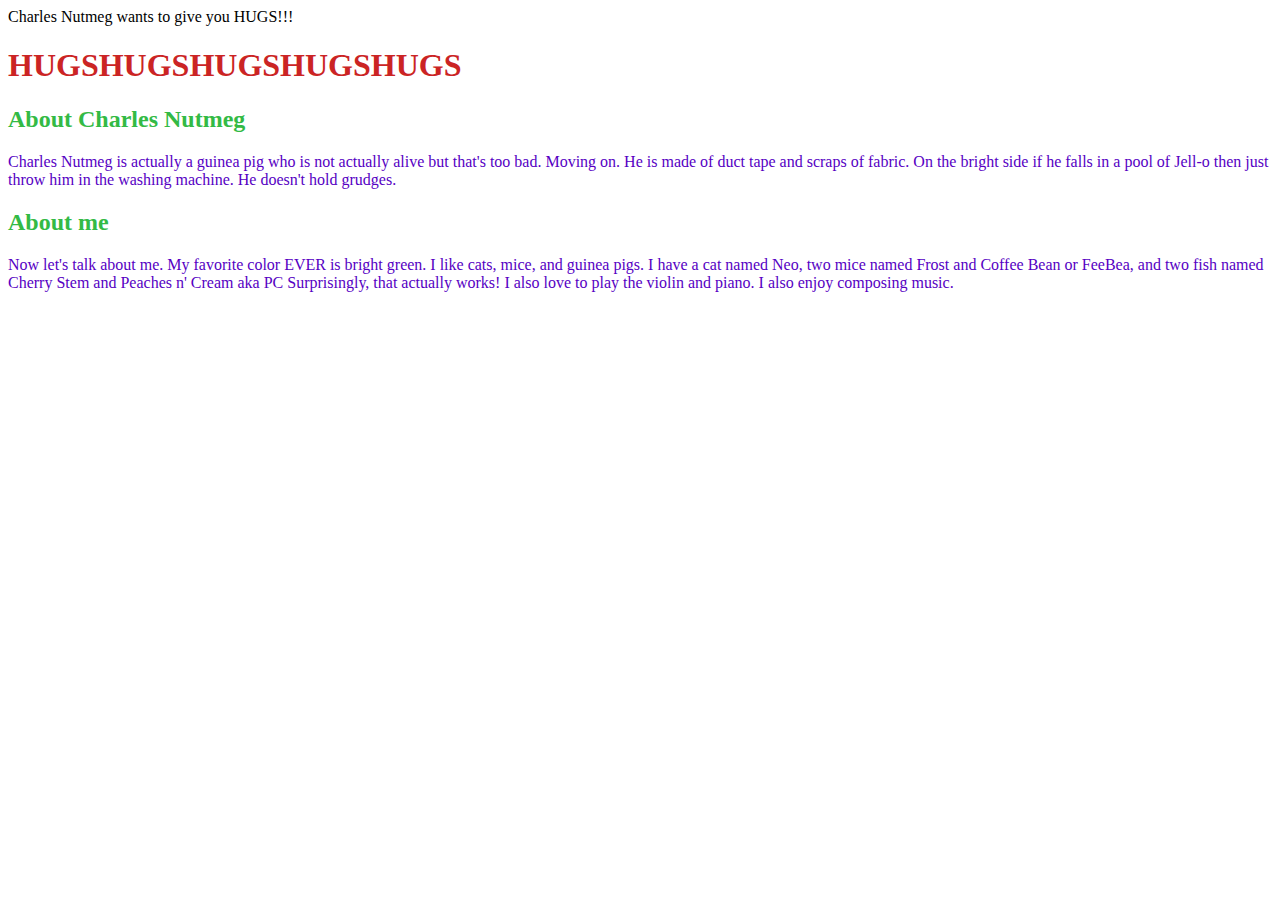
==== index.html @ 6d37123c "spelling fixes" ====
<!DOCTYPE html>
<html>
  <head>
    <meta charset="utf-8">
    <title>Charles Nutmeg</title>
    <style media="screen">
    h1{
      color:#cb2424;
    }
    h2{
      color:#33ba45;
    }
    p{
      color:#5600c3;
    }
    </style>
  </head>
  <body>
    Charles Nutmeg wants to give you HUGS!!!
    <h1>HUGSHUGSHUGSHUGSHUGS</h1>
    <h2>About Charles Nutmeg</h2>
    <p>
      Charles Nutmeg is actually a guinea pig who is not actually
      alive but that's too bad. Moving on. He is made of duct
      tape and scraps of fabric. On the bright side if he falls
      in a pool of Jell-o then just throw him in the washing
      machine. He doesn't hold grudges.
    </p>
    <h2>About me</h2>
      <p>
        Now let's talk about me. My favorite color EVER is
        bright green. I like cats, mice, and guinea pigs.
        I have a cat named Neo, two mice named Frost and
        Coffee Bean or FeeBea, and two fish named Cherry Stem and
        Peaches n' Cream aka PC Surprisingly, that actually
        works! I also love to play the violin and piano.
        I also enjoy composing music.
      </p>

  </body>
</html>
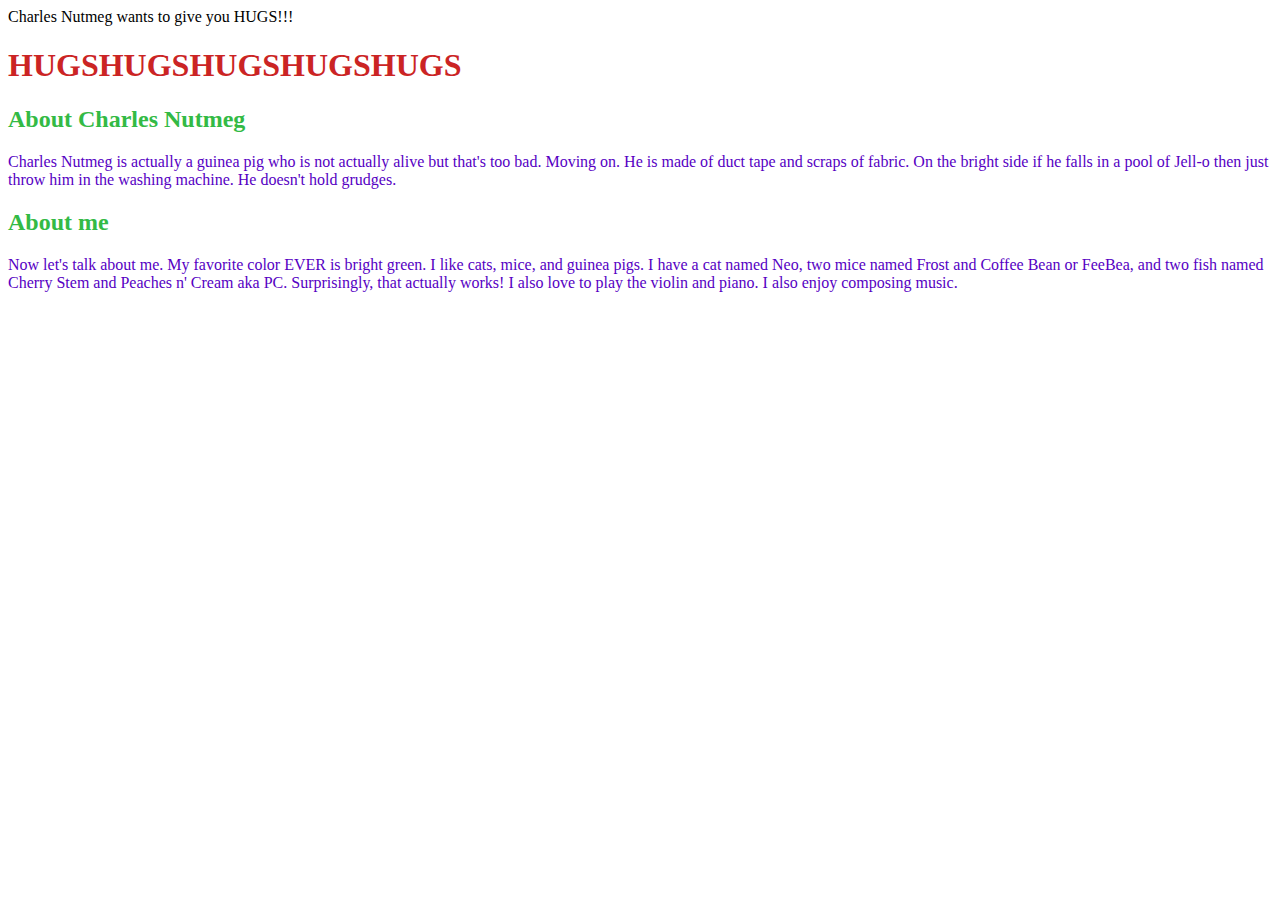
==== commit 1e3a90ec: "period" ====
--- a/index.html
+++ b/index.html
@@ -32,7 +32,7 @@
         bright green. I like cats, mice, and guinea pigs.
         I have a cat named Neo, two mice named Frost and
         Coffee Bean or FeeBea, and two fish named Cherry Stem and
-        Peaches n' Cream aka PC Surprisingly, that actually
+        Peaches n' Cream aka PC. Surprisingly, that actually
         works! I also love to play the violin and piano.
         I also enjoy composing music.
       </p>
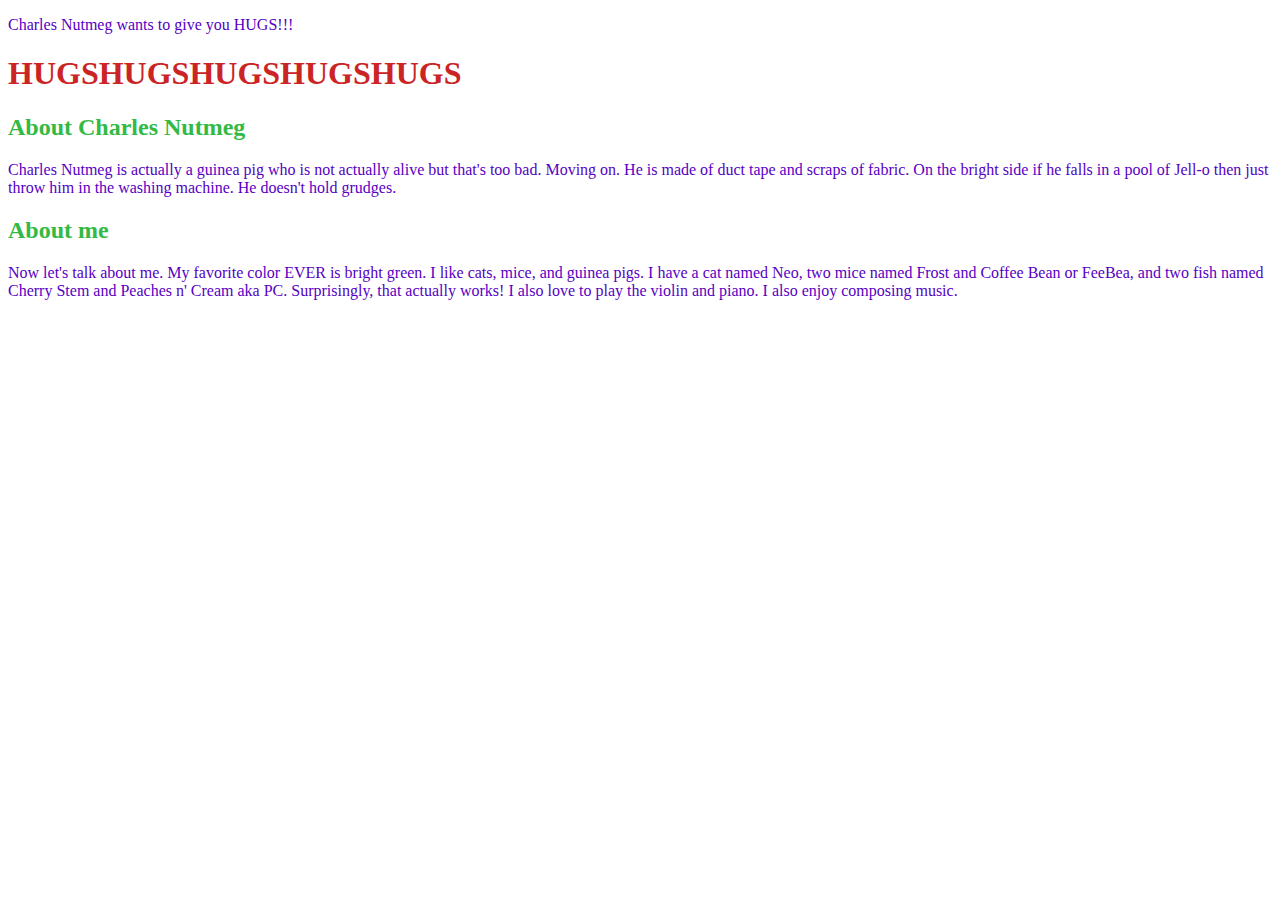
==== commit c3a99e7b: "color change" ====
--- a/index.html
+++ b/index.html
@@ -16,7 +16,7 @@
     </style>
   </head>
   <body>
-    Charles Nutmeg wants to give you HUGS!!!
+    <p> Charles Nutmeg wants to give you HUGS!!! </p>
     <h1>HUGSHUGSHUGSHUGSHUGS</h1>
     <h2>About Charles Nutmeg</h2>
     <p>
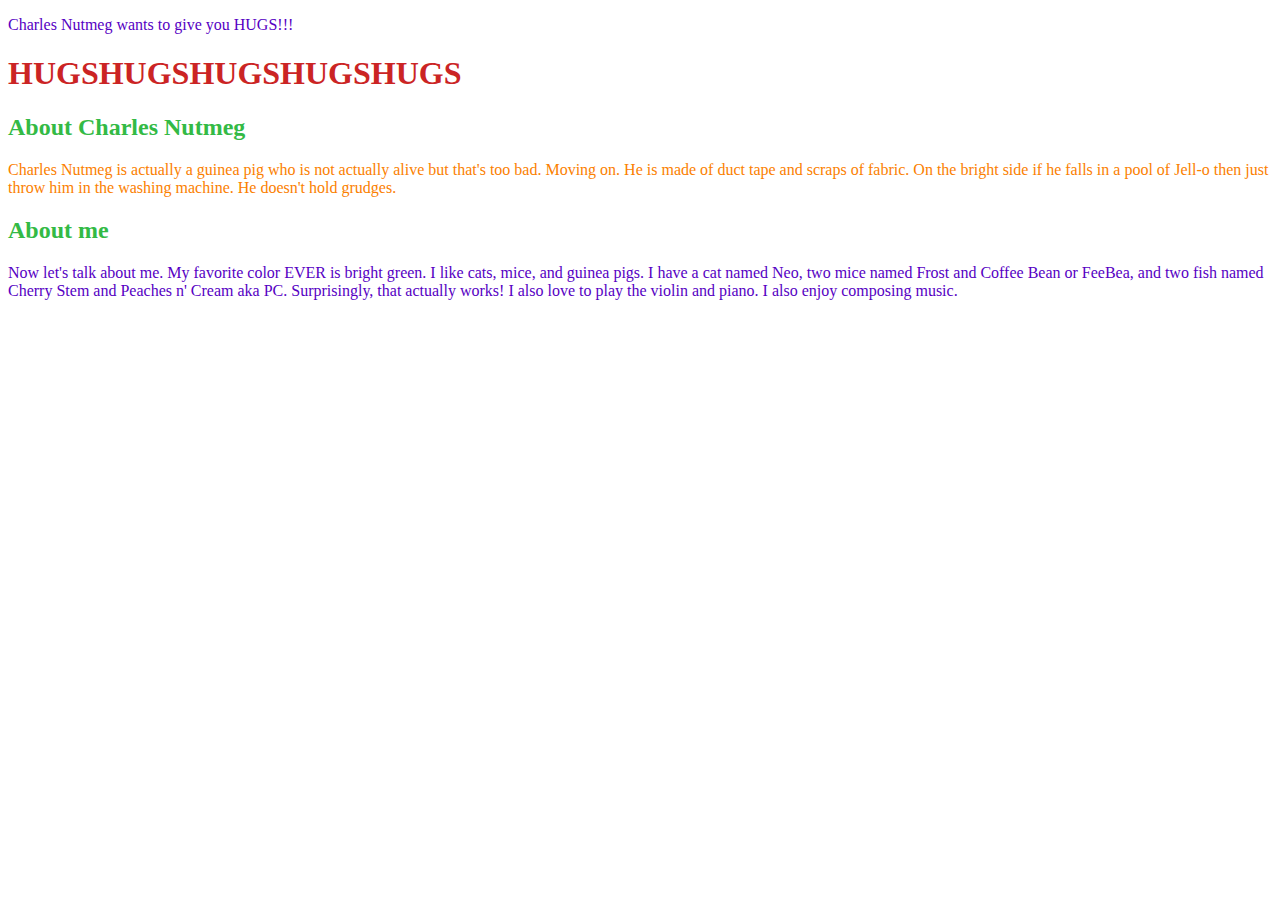
==== commit 8be0804f: "orange" ====
--- a/index.html
+++ b/index.html
@@ -13,13 +13,16 @@
     p{
       color:#5600c3;
     }
+    .introcn{
+      color:#fb8000
+    }
     </style>
   </head>
   <body>
     <p> Charles Nutmeg wants to give you HUGS!!! </p>
     <h1>HUGSHUGSHUGSHUGSHUGS</h1>
     <h2>About Charles Nutmeg</h2>
-    <p>
+    <p class=introcn>
       Charles Nutmeg is actually a guinea pig who is not actually
       alive but that's too bad. Moving on. He is made of duct
       tape and scraps of fabric. On the bright side if he falls
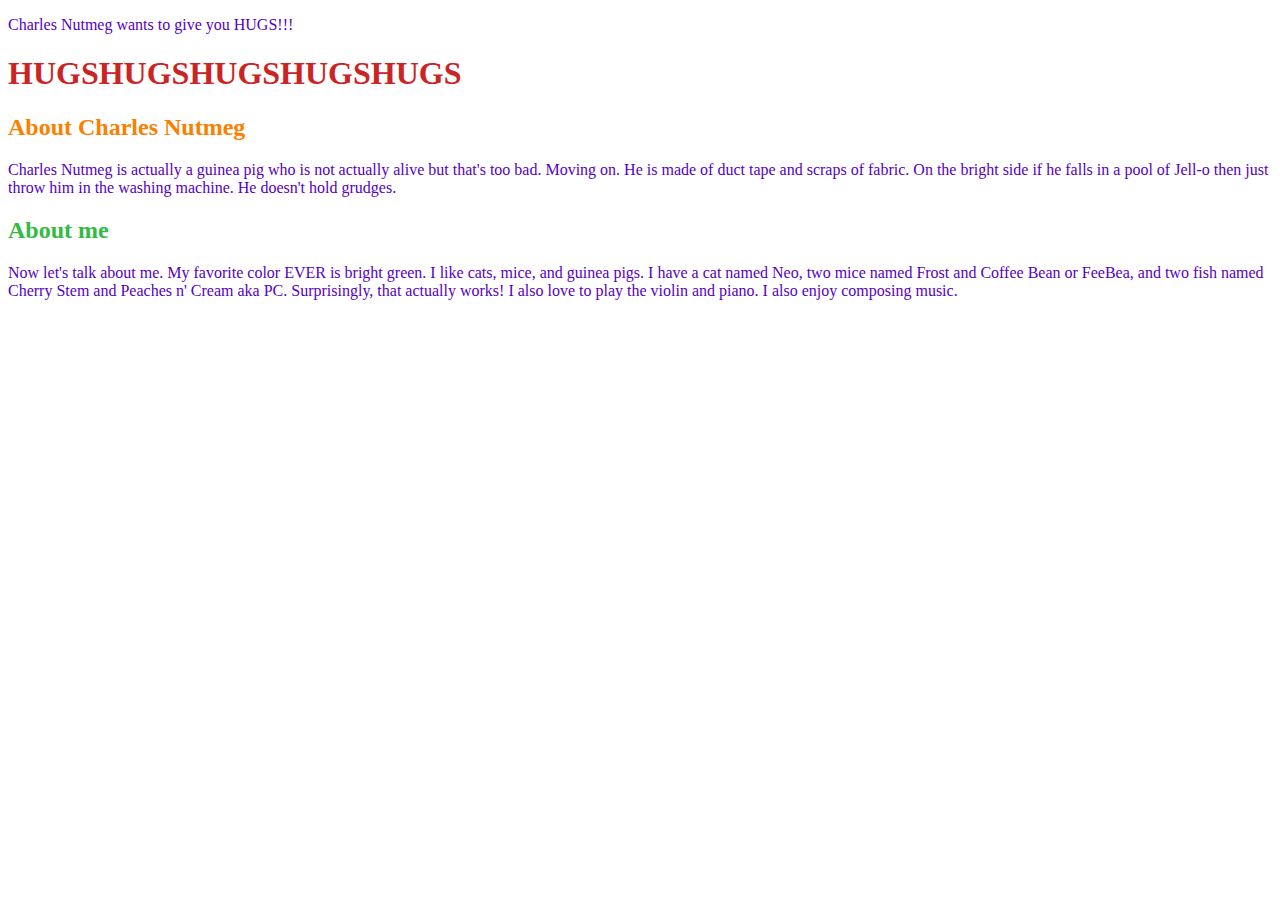
==== commit c3afe3ff: "orange2" ====
--- a/index.html
+++ b/index.html
@@ -21,8 +21,8 @@
   <body>
     <p> Charles Nutmeg wants to give you HUGS!!! </p>
     <h1>HUGSHUGSHUGSHUGSHUGS</h1>
-    <h2>About Charles Nutmeg</h2>
-    <p class=introcn>
+    <h2 class=introcn>About Charles Nutmeg</h2>
+    <p>
       Charles Nutmeg is actually a guinea pig who is not actually
       alive but that's too bad. Moving on. He is made of duct
       tape and scraps of fabric. On the bright side if he falls
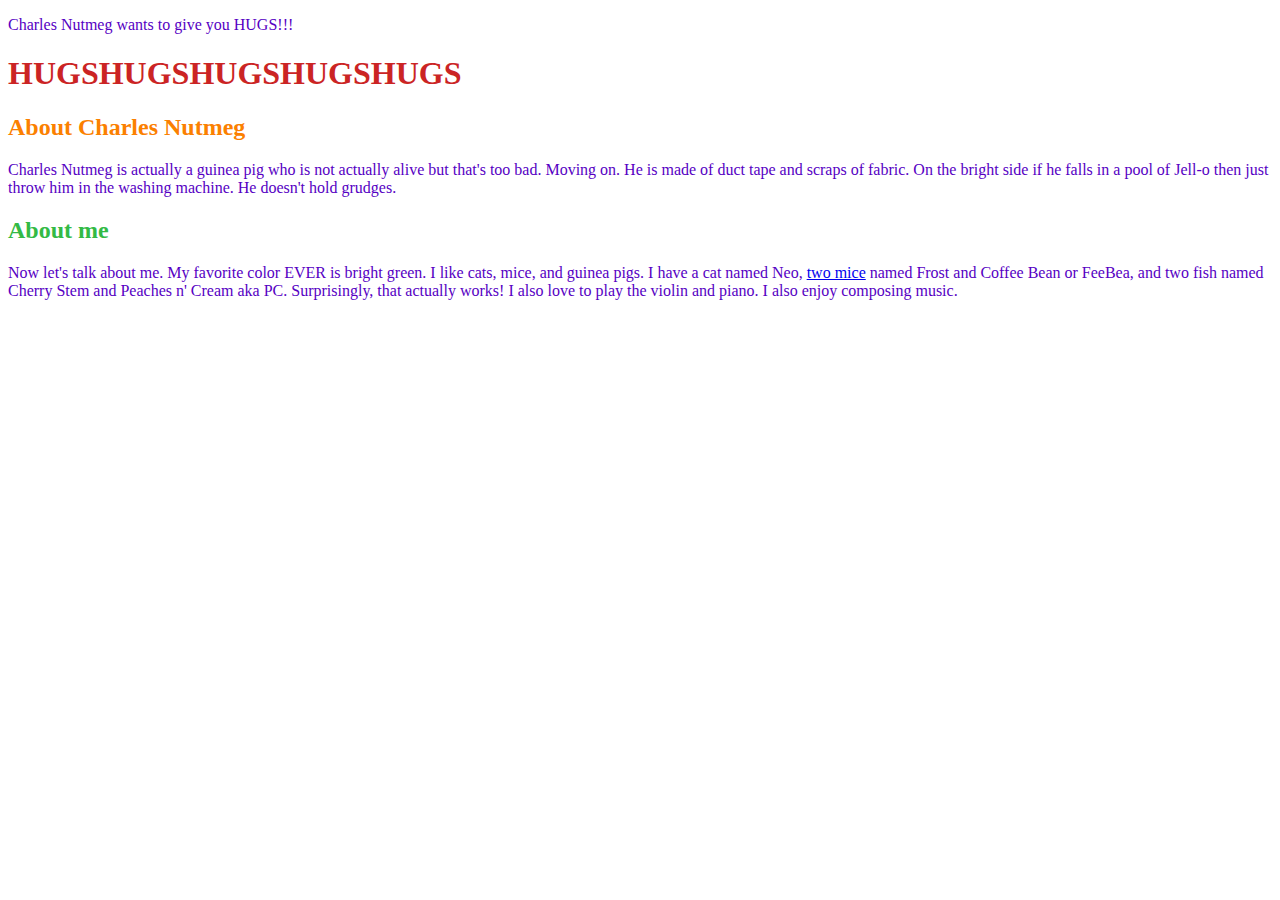
==== commit 46bde10c: "Added mice page" ====
--- a/index.html
+++ b/index.html
@@ -33,7 +33,7 @@
       <p>
         Now let's talk about me. My favorite color EVER is
         bright green. I like cats, mice, and guinea pigs.
-        I have a cat named Neo, two mice named Frost and
+        I have a cat named Neo, <a href="mice.html">two mice</a> named Frost and
         Coffee Bean or FeeBea, and two fish named Cherry Stem and
         Peaches n' Cream aka PC. Surprisingly, that actually
         works! I also love to play the violin and piano.
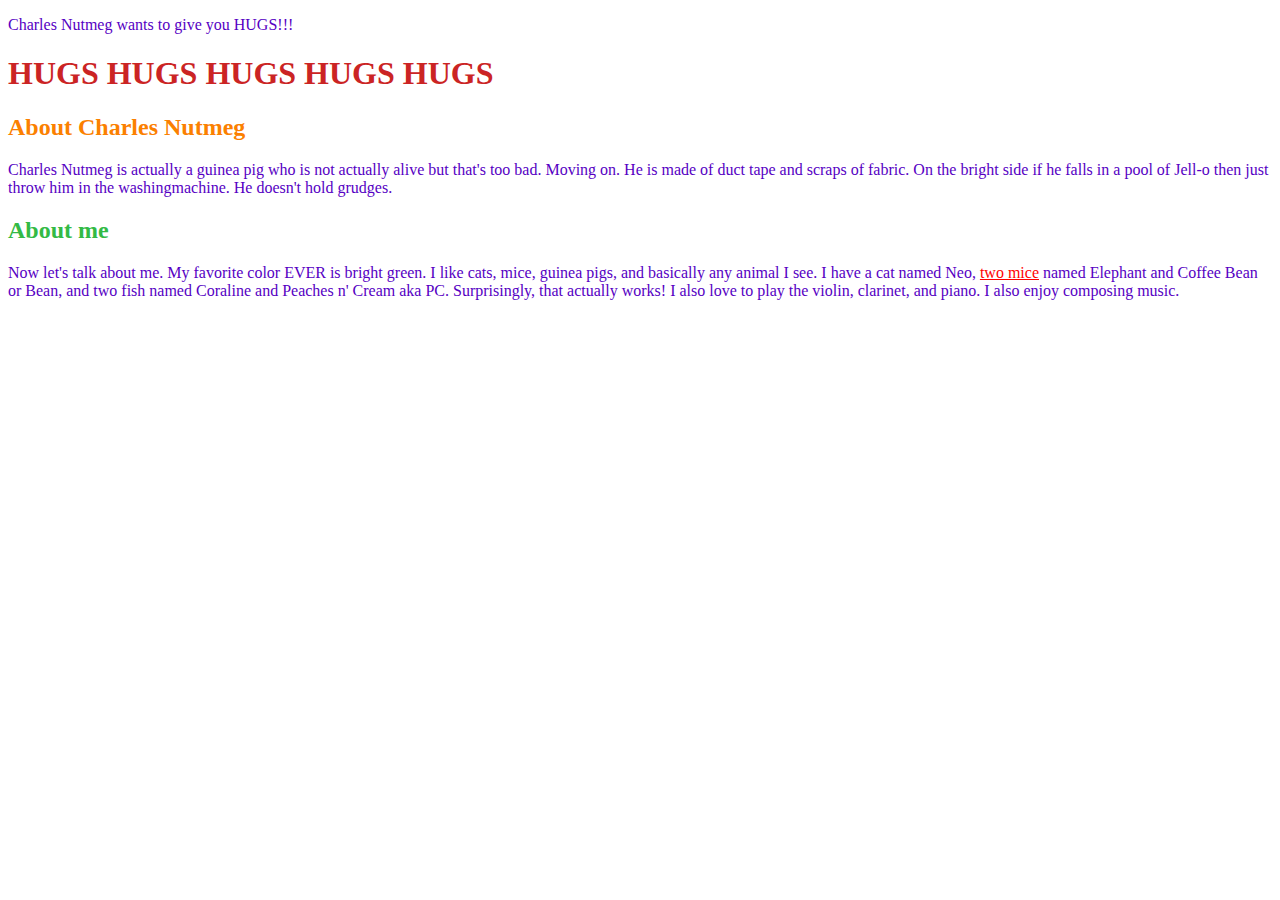
==== commit 11df304f: "Sept 4 Update" ====
--- a/index.html
+++ b/index.html
@@ -3,42 +3,19 @@
   <head>
     <meta charset="utf-8">
     <title>Charles Nutmeg</title>
-    <style media="screen">
-    h1{
-      color:#cb2424;
-    }
-    h2{
-      color:#33ba45;
-    }
-    p{
-      color:#5600c3;
-    }
-    .introcn{
-      color:#fb8000
-    }
-    </style>
+    <link rel="stylesheet" href="styles.css" media="screen" charset="utf-8">
   </head>
   <body>
     <p> Charles Nutmeg wants to give you HUGS!!! </p>
-    <h1>HUGSHUGSHUGSHUGSHUGS</h1>
+    <h1>HUGS HUGS HUGS HUGS HUGS</h1>
     <h2 class=introcn>About Charles Nutmeg</h2>
     <p>
-      Charles Nutmeg is actually a guinea pig who is not actually
-      alive but that's too bad. Moving on. He is made of duct
-      tape and scraps of fabric. On the bright side if he falls
-      in a pool of Jell-o then just throw him in the washing
-      machine. He doesn't hold grudges.
+      Charles Nutmeg is actually a guinea pig who is not actually alive but that's too bad. Moving on. He is made of duct tape and scraps of fabric. On the bright side if he falls in a pool of Jell-o then just throw him in the washingmachine. He doesn't hold grudges.
     </p>
     <h2>About me</h2>
-      <p>
-        Now let's talk about me. My favorite color EVER is
-        bright green. I like cats, mice, and guinea pigs.
-        I have a cat named Neo, <a href="mice.html">two mice</a> named Frost and
-        Coffee Bean or FeeBea, and two fish named Cherry Stem and
-        Peaches n' Cream aka PC. Surprisingly, that actually
-        works! I also love to play the violin and piano.
-        I also enjoy composing music.
-      </p>
+    <p>
+      Now let's talk about me. My favorite color EVER is  bright green. I like cats, mice, guinea pigs, and basically any animal I see. I have a cat named Neo, <a href="mice.html">two mice</a> named Elephant and Coffee Bean or Bean, and two fish named Coraline and Peaches n' Cream aka PC. Surprisingly, that actually works! I also love to play the violin, clarinet, and piano. I also enjoy composing music.
+    </p>
 
   </body>
 </html>
--- a/styles.css
+++ b/styles.css
@@ -0,0 +1,15 @@
+h1{
+  color:#cb2424;
+}
+h2{
+  color:#33ba45;
+}
+p{
+  color:#5600c3;
+}
+.introcn{
+  color:#fb8000;
+}
+a{
+  color:#ff0000;
+}
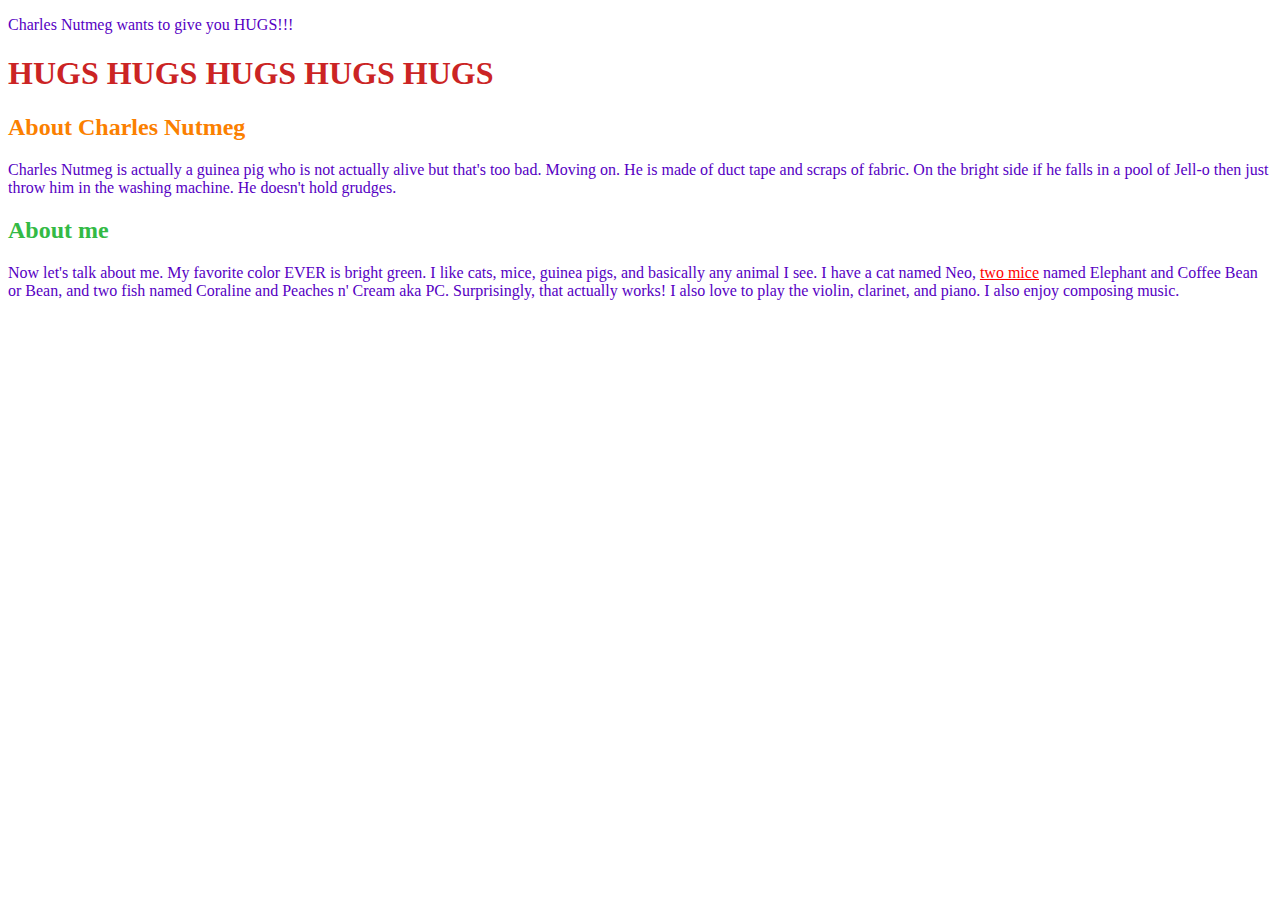
==== commit 8f091f71: "Sept 5 Changes" ====
--- a/index.html
+++ b/index.html
@@ -10,7 +10,7 @@
     <h1>HUGS HUGS HUGS HUGS HUGS</h1>
     <h2 class=introcn>About Charles Nutmeg</h2>
     <p>
-      Charles Nutmeg is actually a guinea pig who is not actually alive but that's too bad. Moving on. He is made of duct tape and scraps of fabric. On the bright side if he falls in a pool of Jell-o then just throw him in the washingmachine. He doesn't hold grudges.
+      Charles Nutmeg is actually a guinea pig who is not actually alive but that's too bad. Moving on. He is made of duct tape and scraps of fabric. On the bright side if he falls in a pool of Jell-o then just throw him in the washing machine. He doesn't hold grudges.
     </p>
     <h2>About me</h2>
     <p>
